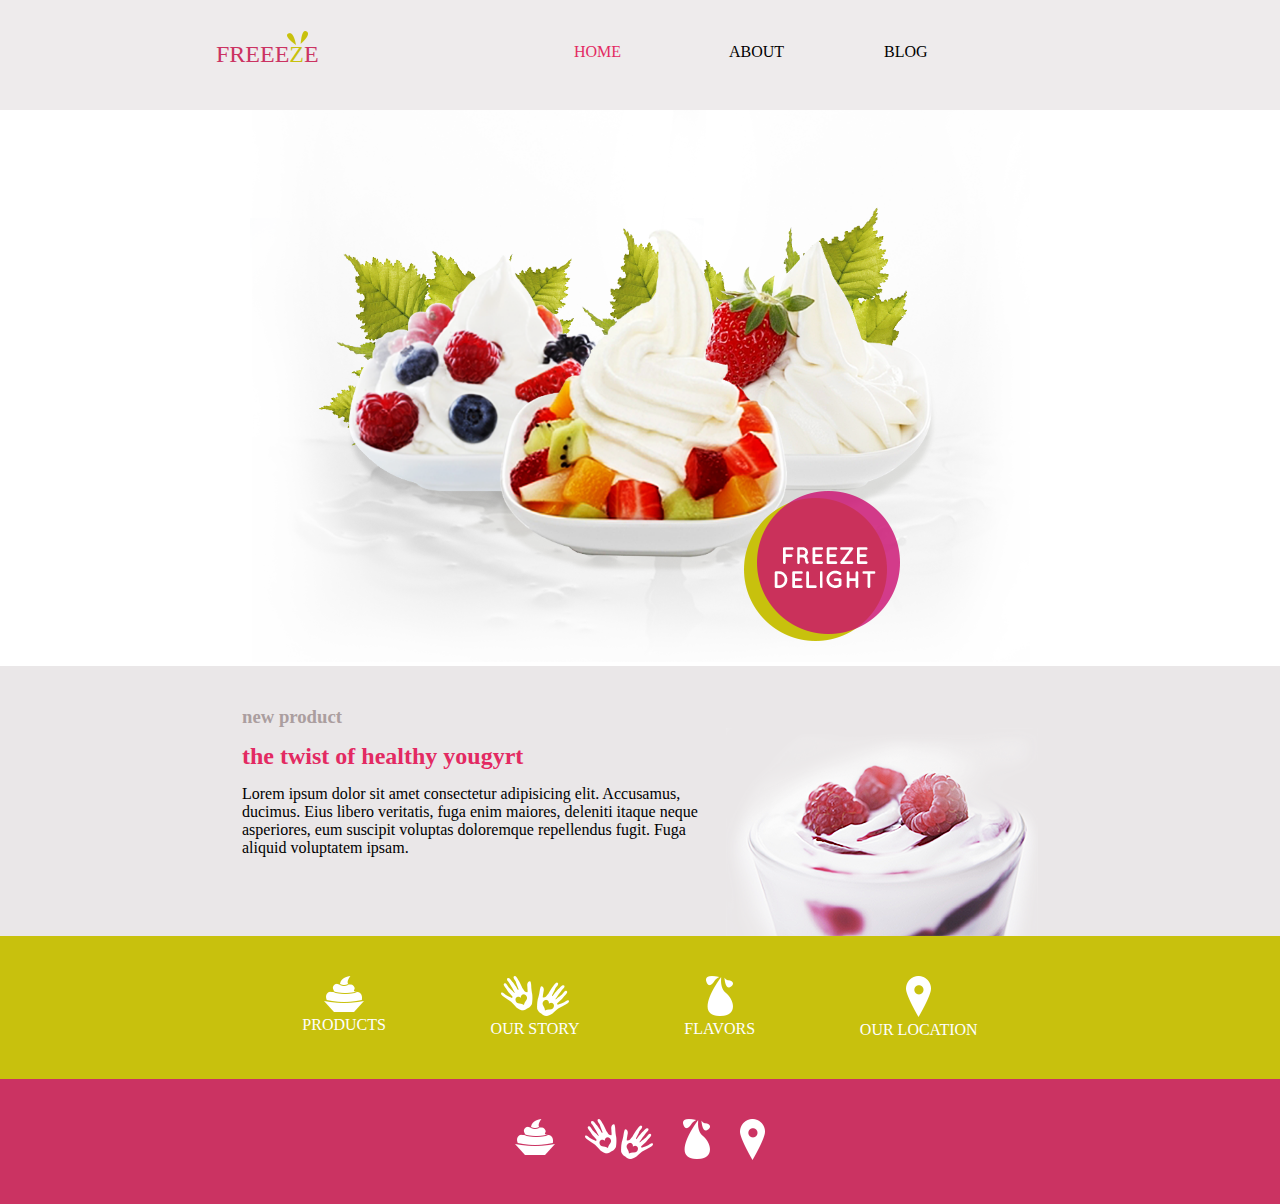
==== index.html @ 391abcb3 "2/6 pages" ====
<!DOCTYPE html>
<html lang="en">
<head>
    <meta charset="UTF-8">
    <meta name="viewport" content="width=device-width, initial-scale=1.0">
    <title>HOME</title>
    <link rel="stylesheet" href="css/main.css">
</head>
<body>
    <header>
        <div class="conteinerFreeeze">
            <img id="erh" src="/img/name.png" alt="erh">
            <a id="freeeze" href="#">FREEE<span>Z</span>E</a>
        </div>
        <!-- <ul>
            <li id="firstli"><a class="HOME" href="https://www.youtube.com/">HOME</a></li>
            <li class="hov1">
                <a class="ABOUT" href="">ABOUT</a>
                <a class="PRODUCT" href="">PRODUCT</a>
            </li>
            <li class="hov2">
                    <a class="BLOG" href="">BLOG</a>
                    <a class="SINGLE_POST" href="">SINGLE POST</a>
            </li>
        </ul> -->
        <div id="firstli">
            <a class="HOME pink" href="#">HOME</a>
        </div>
        <div class="hov1">
            <a class="ABOUT" href="/pages/ABOUT.html">ABOUT</a>
            <a class="PRODUCT" href="">PRODUCT</a>
        </div>
        <div class="hov2">
            <a class="BLOG" href="">BLOG</a>
            <a class="SINGLE_POST" href="">SINGLE POST</a>
        </div>
        <!-- <div id="panel">
            <a id="HOME" href="#">HOME</a>
            <div class="hov1">
                <a class="ABOUT" href="">ABOUT</a>
                <a class="PRODUCT" href="">PRODUCT</a>
            </div>
            <div class="hov2">
                <a class="BLOG" href="">BLOG</a>
                <a class="SINGLE_POST" href="">SINGLE POST</a>
            </div>
        </div> -->
    </header>
    <main>
        <img class="img1" src="/img/banner.png" alt="FOTO_1">
        <img id="img2" src="/img/frozenyogurtshop_circles.png" alt="f">
    </main>
    <section class="section1">
        <h3>new product</h3>
        <img class="float" src="/img/img-product.png" alt="">
        <h2 class="header">the twist of healthy yougyrt</h2>
        <p>Lorem ipsum dolor sit amet consectetur adipisicing elit. Accusamus, ducimus. Eius libero veritatis, fuga enim maiores, deleniti itaque neque asperiores, eum suscipit voluptas doloremque repellendus fugit. Fuga aliquid voluptatem ipsam.</p>
    </section>
    <section class="section2">
            <ul class="menu">
                
                
                <li><img src="/img/icon-1.png" alt=""> <p>PRODUCTS</p></li>
                <li><img src="/img/icon-2.png" alt=""> <p>OUR STORY</p></li>
                <li><img src="/img/icon-3.png" alt=""> <p>FLAVORS</p></li>
                <li><img src="/img/icon-4.png" alt=""> <p>OUR LOCATION</p></li>
                
                
            </ul>
    </section>
    
    <footer>
        <ul class="menu2">
                
            <li></li>
            <li><img src="/img/icon-1.png" alt=""></li>
            <li><img src="/img/icon-2.png" alt=""></li>
            <li><img src="/img/icon-3.png" alt=""></li>
            <li><img src="/img/icon-4.png" alt=""></li>
            <li></li>
            
        </ul>
    </footer>
</body>
</html>
---- css/main.css ----
*{
    margin: 0;
    padding: 0;
}
.pink{
    color: rgb(227 42 98);
}
/* header, 
nav,
footer,
section{
    margin: 50px;
} */
header{
    display: flex;
    /* text-align: center; */
    height: 50px;
    justify-content: center;
    background-color: rgb(238 235 236);
    border: none;
    padding: 30px;
}
#freeeze{
    width: 125px;
    display: inline;
    padding-right: 160px;
    grid-area: freeeze;
    color: rgb(203 51 98);
    font-size: 24px;
}
span{
    color: rgb(200 193 14);
}
.conteinerFreeeze{
    display: grid;
    grid-template-columns: repeat(7, 14px);
    grid-template-rows: repeat(4, 11px);
    grid-template-areas: '. . . . . erh .'
                        'freeeze freeeze freeeze freeeze freeeze freeeze freeeze';
}
#erh{
    grid-area: erh;
}
/* header > ul > li{
    display: inline-block;
    padding: 0 40px;
}
header > ul{
    padding-left: 260px;
    padding-top: 13px;
} */
a{
    cursor: none;
    color: black;
    text-decoration: none;
    cursor: pointer;
}
a:hover{
    color: rgb(227 42 98);
}
.HOME{
    display: block;
    grid-area: HOME;
}
.ABOUT{
    display: block;
    grid-area: ABOUT;
}
.PRODUCT{
    display: none;
    grid-area: PRODUCT;
}
.BLOG{
    display: block;
    grid-area: BLOG;
}
.SINGLE_POST{
    display: none;
    grid-area: SINGLE_POST;
}
.hov1{
    width: 155px;
    height: 37px;
}
.hov2{
    width: 180px;
    height: 37px;
}
#firstli{
    width: 155px;
    height: 37px;
    padding-left: 260px;
    margin-top: 13px;
}
.hov1{
    margin-top: 13px;
}
.hov2{
    margin-top: 13px;
}
.hov1:hover > .PRODUCT{
    display: block;
}
.hov2:hover > .SINGLE_POST{
    display: block;
}

main{
    /* width: 1000px; */
    margin: 0 250px;
    text-align: center;
    position: relative;
    /* justify-content: center; */
}
.img1{
    width: 100%;
}
#img2{
    width: 20%;
    position: absolute;
    bottom: 25px;
    right: 130px;
}

.section1{
    display: grid;
    background-color: rgb(234 231 232);
    grid-template-columns: repeat(5, 1fr);
    grid-template-rows: 20px repeat(2, 89) 30px;
    grid-template-areas: '. h3 h3 . .'
                        '. h2 h2 img .'
                        '. p p img .'
                        '. . . img .';
}
h3{
    color: rgb(171 158 159);
    /* padding-left: 100px; */
    grid-area: h3;
    padding: 40px 0 0 0;
}
.header{
    color: rgb(227 42 98);
    grid-area: h2;
    padding: 15px 0 15px 0;
}
.float{
    /* float: right; */
    grid-area: img;
}
p{
    grid-area: p;
}

.section2{
    background-color: rgb(200 193 13);
    padding: 40px 0;
    color: #fff;
}
ul {
    list-style: none;
    padding: 0;
    margin: 0;
}
.menu {
    display: flex;
    justify-content: space-around;
    padding: 0 250px;
}
ul > li{
    text-align: center;
}

footer{
    background-color: rgb(203 51 98);
    padding: 40px 0;
}
.menu2 {
    display: flex;
    justify-content: center;
}
.menu2 > li{
    margin: 0 15px;
}

#aboutyelow{
    background-color: #c8c10d;
    padding: 15px 0;
}
.whiteletters{
    color: #fff;
    font-size: 17px;
    text-align: center;
}
#mainABOUT{
    height: 150px;
    background-color: rgb(238 235 236);
    text-align: center;
    overflow-y: hidden;
    background-image: url(/img/img-product.png);
    background-repeat: no-repeat;
    background-position: center;
}
.inlblokABOUT1{
    background-color: rgb(238 235 236);
    grid-area: firstdiv;
    margin: 20px;
    height: 400px;
    width: 200px;
}
.inlblokABOUT2{
    grid-area: seconddiv;
    margin: 20px;
    height: 400px;
    width: 400px;
}

.pABOUT{
    padding: 20px;
    padding-bottom: 50px;
    font-size: 25px;
}
.textABOUT{
    margin: 5px 0;
}
.ulABOUT > li{
    margin: 15px 0;
}
.mainConteiner{
    height: 440px;
    width: 480px;
    margin: 0 auto;
    margin-bottom: 50px;
    display: grid;
    grid-template-columns: repeat(2, 240px);
    grid-template-areas: 'firstdiv seconddiv';
    /* text-justify: auto; */
}
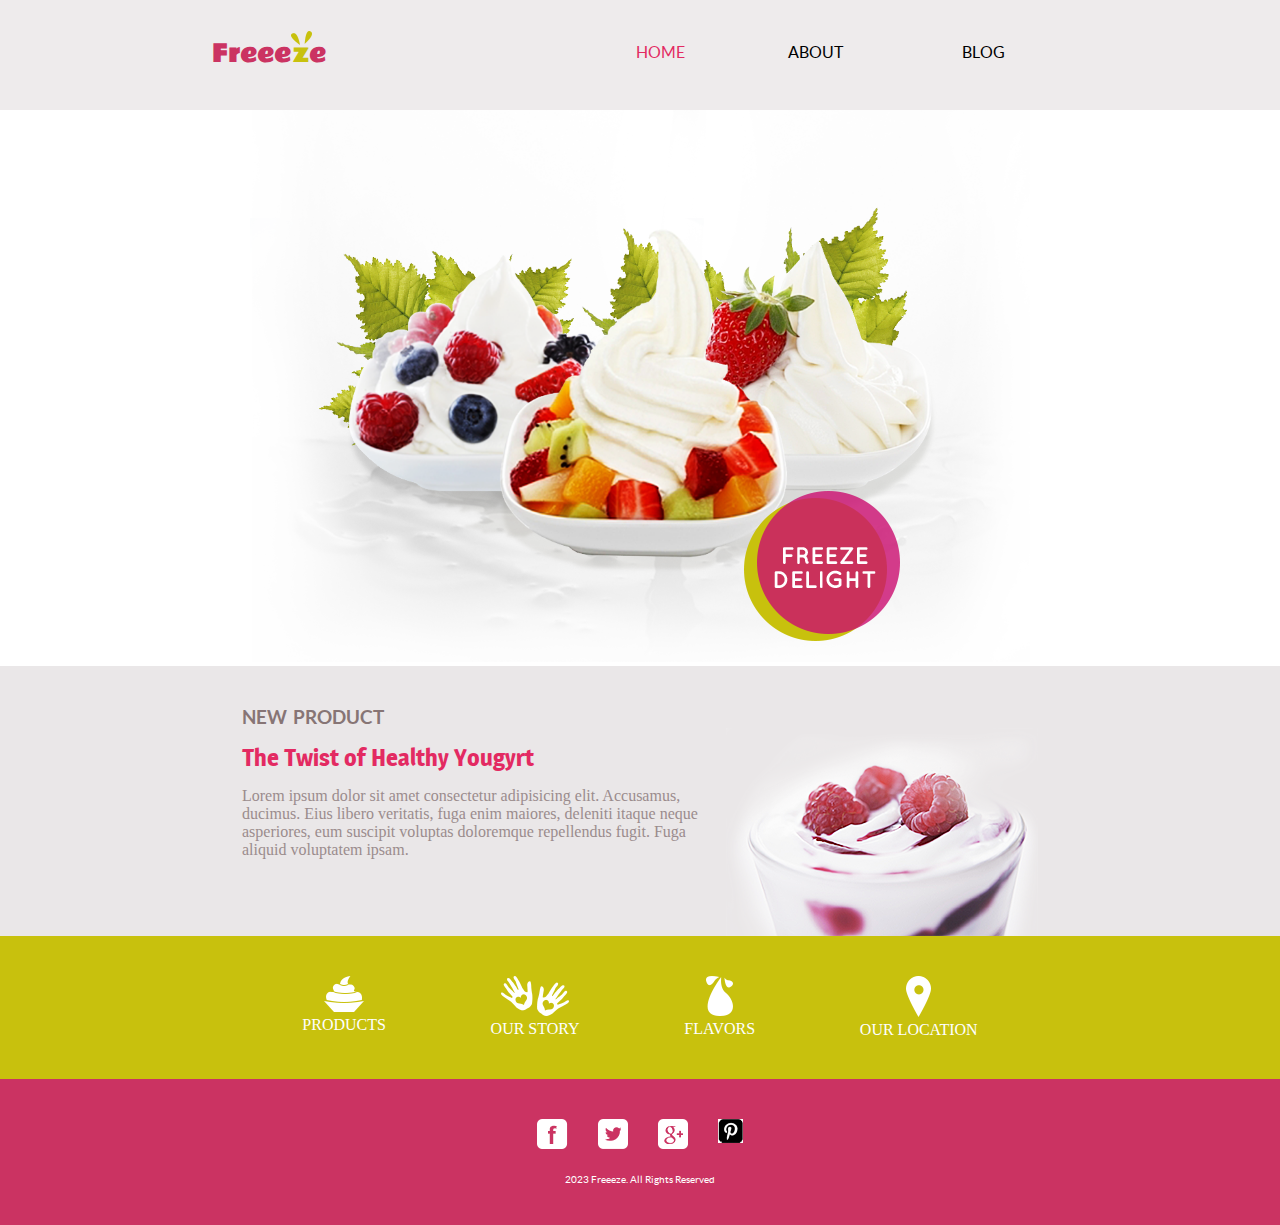
==== commit c3d01731: "fonds and fix problem" ====
--- a/index.html
+++ b/index.html
@@ -10,7 +10,7 @@
     <header>
         <div class="conteinerFreeeze">
             <img id="erh" src="/img/name.png" alt="erh">
-            <a id="freeeze" href="#">FREEE<span>Z</span>E</a>
+            <a class="styleFreeze" id="freeeze" href="#">Freee<span class="styleFreeze">z</span>e</a>
         </div>
         <!-- <ul>
             <li id="firstli"><a class="HOME" href="https://www.youtube.com/">HOME</a></li>
@@ -28,11 +28,11 @@
         </div>
         <div class="hov1">
             <a class="ABOUT" href="/pages/ABOUT.html">ABOUT</a>
-            <a class="PRODUCT" href="">PRODUCT</a>
+            <a class="PRODUCT" href="/pages/PRODUCT.html">PRODUCT</a>
         </div>
         <div class="hov2">
-            <a class="BLOG" href="">BLOG</a>
-            <a class="SINGLE_POST" href="">SINGLE POST</a>
+            <a class="BLOG" href="pages/BLOG.html">BLOG</a>
+            <a class="SINGLE_POST" href="/pages/SINGLE_POST.html">SINGLE POST</a>
         </div>
         <!-- <div id="panel">
             <a id="HOME" href="#">HOME</a>
@@ -51,9 +51,9 @@
         <img id="img2" src="/img/frozenyogurtshop_circles.png" alt="f">
     </main>
     <section class="section1">
-        <h3>new product</h3>
+        <h3 class="latob">NEW PRODUCT</h3>
         <img class="float" src="/img/img-product.png" alt="">
-        <h2 class="header">the twist of healthy yougyrt</h2>
+        <h2 class="header">The Twist of Healthy Yougyrt</h2>
         <p>Lorem ipsum dolor sit amet consectetur adipisicing elit. Accusamus, ducimus. Eius libero veritatis, fuga enim maiores, deleniti itaque neque asperiores, eum suscipit voluptas doloremque repellendus fugit. Fuga aliquid voluptatem ipsam.</p>
     </section>
     <section class="section2">
@@ -71,15 +71,14 @@
     
     <footer>
         <ul class="menu2">
-                
-            <li></li>
-            <li><img src="/img/icon-1.png" alt=""></li>
-            <li><img src="/img/icon-2.png" alt=""></li>
-            <li><img src="/img/icon-3.png" alt=""></li>
-            <li><img src="/img/icon-4.png" alt=""></li>
-            <li></li>
-            
+            <li><a href="https://www.youtube.com/watch?v=lKQNYP4KWIc&ab_channel=Elasticsteel"><img src="/img/facebook.png" alt=""></a></li>
+            <li><a href="https://instagram.com/oxinqs?utm_source=qr&igshid=OGIxMTE0OTdkZA=="><img src="/img/twitter.png" alt=""></a></li>
+            <li><a href="https://www.youtube.com/watch?v=2LTxgx3KR30&list=RDMM&index=5&ab_channel=NoXand"><img src="/img/google.png" alt=""></a></li>
+            <li><a href="https://pin.it/7KOoQ7E"><img src="/img/pinterest.jpg" alt=""></a></li>
         </ul>
+        <div class="footer">
+            2023 Freeeze. All Rights Reserved
+        </div>
     </footer>
 </body>
 </html>--- a/css/main.css
+++ b/css/main.css
@@ -2,8 +2,70 @@
     margin: 0;
     padding: 0;
 }
+@font-face {
+    font-family: 'Kablammo';
+    src: url(/fonts/RammettoOne-Regular.ttf);
+}
+@font-face {
+    font-family: 'lato';
+    src: url(/fonts/lato-regular-webfont.ttf);
+}
+@font-face {
+    font-family: 'lato-b';
+    src: url(/fonts/lato-bold-webfont.ttf);
+}
+@font-face {
+    font-family: 'magra';
+    src: url(/fonts/magra-bold-webfont.ttf);
+}
+.styleFreeze{
+    font-family: 'Kablammo', cursive;
+}
 .pink{
     color: rgb(227 42 98);
+}
+.latob{
+    font-family: 'lato-b';
+    color: #877575;
+    word-spacing: 2px;
+}
+.lato{
+    font-family: 'lato-b';
+    color: rgb(227 42 98);
+}
+.whiteletter{
+    font-family: 'lato';
+    color: white;
+    font-weight: 500;
+}
+.latol{
+    font-family: 'lato';
+    color: rgb(227 42 98);
+    font-weight: 500;
+}
+.latolG{
+    font-family: 'lato';
+    color: #877575;
+    font-weight: 500;
+}
+footer{
+    text-align: center;
+    color: white;
+    font-weight: lighter;
+    font-size: 10px;
+    font-family: 'lato';
+}
+.footer{
+    margin-top: 23px;
+}
+.re{
+    font-family: 'magra', cursive;
+    font-size: 30px;
+    color: #cb3362;
+}
+.MomGrey{
+    color: #9b8c8d;
+    font-family: 'lato';
 }
 /* header, 
 nav,
@@ -13,12 +75,16 @@
 } */
 header{
     display: flex;
-    /* text-align: center; */
+    text-align: center;
     height: 50px;
     justify-content: center;
     background-color: rgb(238 235 236);
     border: none;
     padding: 30px;
+    font-family: 'magra';
+}
+.section1 > p{
+    color: #9b8c8d;
 }
 #freeeze{
     width: 125px;
@@ -33,8 +99,8 @@
 }
 .conteinerFreeeze{
     display: grid;
-    grid-template-columns: repeat(7, 14px);
-    grid-template-rows: repeat(4, 11px);
+    grid-template-columns: repeat(7, 16.7px);
+    grid-template-rows: repeat(4, 3px);
     grid-template-areas: '. . . . . erh .'
                         'freeeze freeeze freeeze freeeze freeeze freeeze freeeze';
 }
@@ -50,7 +116,6 @@
     padding-top: 13px;
 } */
 a{
-    cursor: none;
     color: black;
     text-decoration: none;
     cursor: pointer;
@@ -61,22 +126,27 @@
 .HOME{
     display: block;
     grid-area: HOME;
+    font-family: 'lato', cursive;
 }
 .ABOUT{
     display: block;
     grid-area: ABOUT;
+    font-family: 'lato', cursive;
 }
 .PRODUCT{
     display: none;
     grid-area: PRODUCT;
+    font-family: 'lato', cursive;
 }
 .BLOG{
     display: block;
     grid-area: BLOG;
+    font-family: 'lato', cursive;
 }
 .SINGLE_POST{
     display: none;
     grid-area: SINGLE_POST;
+    font-family: 'lato', cursive;
 }
 .hov1{
     width: 155px;
@@ -142,6 +212,7 @@
     color: rgb(227 42 98);
     grid-area: h2;
     padding: 15px 0 15px 0;
+    font-family: 'magra';
 }
 .float{
     /* float: right; */
@@ -192,11 +263,11 @@
     text-align: center;
 }
 #mainABOUT{
-    height: 150px;
+    height: 240px;
     background-color: rgb(238 235 236);
     text-align: center;
     overflow-y: hidden;
-    background-image: url(/img/img-product.png);
+    background-image: url(/img/mainabout.png);
     background-repeat: no-repeat;
     background-position: center;
 }
@@ -204,14 +275,15 @@
     background-color: rgb(238 235 236);
     grid-area: firstdiv;
     margin: 20px;
-    height: 400px;
-    width: 200px;
+    height: 550px;
+    width: 250px;
 }
 .inlblokABOUT2{
     grid-area: seconddiv;
     margin: 20px;
     height: 400px;
     width: 400px;
+    text-align: left;
 }
 
 .pABOUT{
@@ -220,18 +292,179 @@
     font-size: 25px;
 }
 .textABOUT{
-    margin: 5px 0;
+    margin: 22px 0;
 }
 .ulABOUT > li{
     margin: 15px 0;
 }
 .mainConteiner{
-    height: 440px;
-    width: 480px;
+    color: #9c8d8d;
+    height: 590px;
+    width: 730px;
     margin: 0 auto;
     margin-bottom: 50px;
     display: grid;
-    grid-template-columns: repeat(2, 240px);
+    grid-template-columns: 290px 440px;
     grid-template-areas: 'firstdiv seconddiv';
     /* text-justify: auto; */
-}+}
+.textSpasing{
+    word-spacing: 5px;
+    margin: 0 34px;
+    line-height: 3;
+}
+.greyA{
+    color: grey;
+    text-decoration: underline;
+    cursor: pointer;
+    
+}
+
+.conteinerProduct{
+    display: flex;
+    height: 750px;
+    width: 820px;
+    flex-direction: column;
+    flex-wrap: wrap;
+    /* align-content: stretch; */
+    margin: 50px auto;
+}
+.insideconteiner{
+    text-align: left;
+    height: 200px;
+    width: 200px;
+    border: solid rgb(0, 0, 0, 0);
+    margin: 20px 0;
+}
+.pPRODUCT{
+    margin-top: 20px;
+    color: grey
+}
+.H2pRODUCT{
+    margin-top: 20px;
+    color: rgb(227 42 98);
+}
+.imgProduct{
+    width: 70%;
+    text-align: center;
+    margin-left: 26px;
+}
+.H2pRODUCT2{
+    margin: 0;
+    padding: 0;
+    color: rgb(227 42 98);
+    text-align: center;
+}
+
+.conteinreBLOG2{
+    height: 100px;
+    width: 530px;
+    margin: 0 auto;
+    margin-left: 80px;
+    margin-bottom: 80px;
+}
+.cen{
+    text-align: left;
+}
+.conteinerBLOG{
+    height: 800px;
+    width: 900px;
+    margin: 0 auto;
+    margin-top: 50px;
+    /* margin-bottom: 50px; */
+    display: grid;
+    grid-template-columns: 600px 300px;
+    grid-template-rows: repeat(2 400px);
+    grid-template-areas: 'desBLOG1 POST'
+                        'desBLOG2 POST';
+}
+.description{
+    height: 400px;
+    width: 600px;
+}
+.desBLOG1{
+    grid-area: desBLOG1;
+}
+.desBLOG2{
+    grid-area: desBLOG2;
+}
+.POST{
+    height: 800px;
+    width: 300px;
+    grid-area: POST;
+    margin-left: 15px;
+    background-color: rgb(238 235 236);
+}
+
+.aBLOG{
+    background-color: #fff;
+    color: gray;
+    padding: 10px 25px;
+    text-align: center;
+    text-decoration: none;
+    margin: 20px 0;
+    border: solid;
+    /* font-size: 22px; */
+    display: inline-block;
+    margin-left: 0;
+    margin-right: auto;
+}
+.aBLOG:hover{
+    color: white;
+    background-color: grey;
+}
+.aBLOG:active{
+    padding: 7px 18px;
+    font-size: 20px;
+}
+.inlineBLOG{
+    display: flex;
+    text-align: left;
+    flex-direction: column;
+}
+.imgBLOG{
+    float: left;
+    margin-right: 50px;
+}
+.pBlogMargin{
+    margin: 45px 0;
+}
+.insideBLOGGrey{
+    margin: 30px;
+}
+#imgBLOG3{
+    margin: 20px 0;
+}
+.conteinerSINGLE{
+    width: 840px;
+    height: 900px;
+    margin: 50px auto;
+    /* border: solid black; */
+    display: flex;
+    flex-direction: row;
+}
+.conteinerinsideSINGLE{
+    /* display; */
+    /* text-align: left;
+    flex-direction: column; */
+    width: 540px;
+    height: 900px;
+    text-align: left;
+}
+.imgSINGLE{
+    width: 95%;
+    margin-bottom: 40px;
+}
+.y{
+    /* text-align: center; */
+    margin: 20px 172px;
+    padding: 10px 15px;
+    margin-top: 70px;
+}
+.u{
+    margin-left: 30px;
+}
+.PRODUCT1, .SINGLE_POST1{
+    font-family: 'lato', cursive;
+}
+
